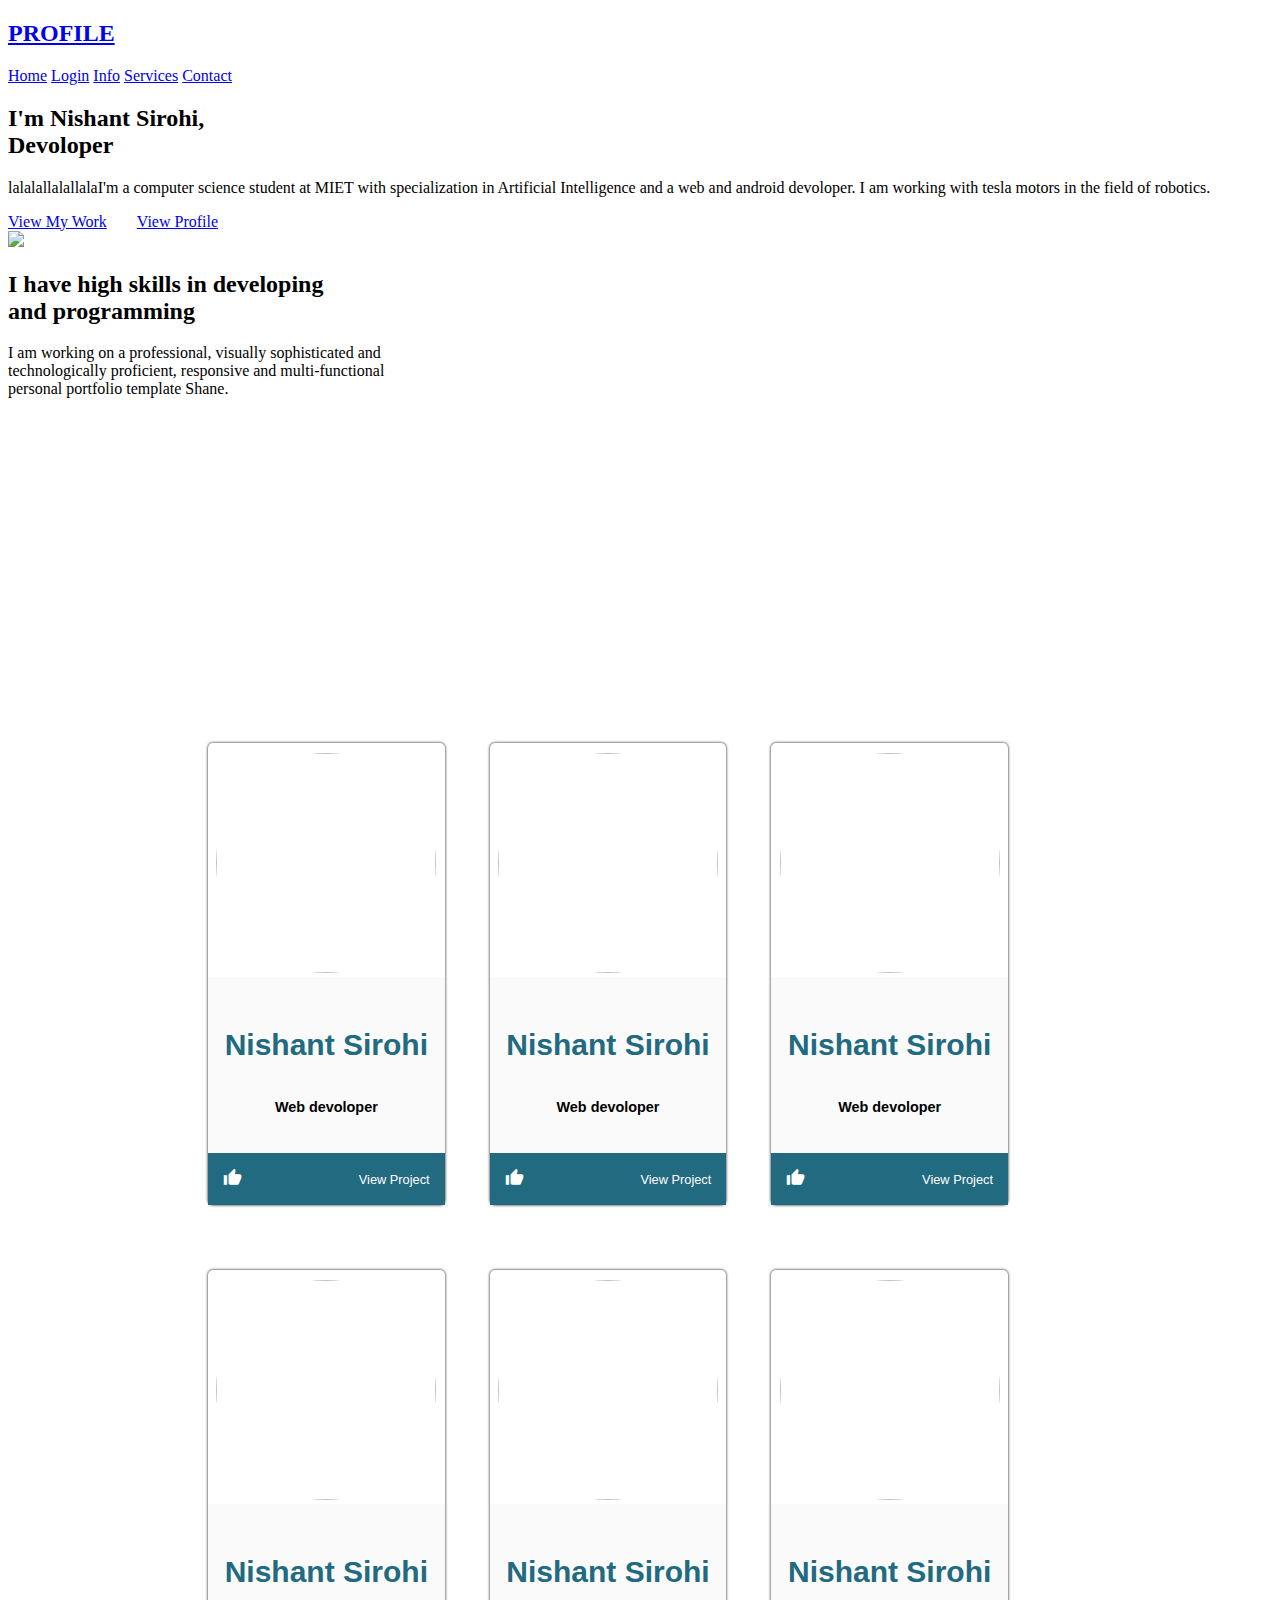
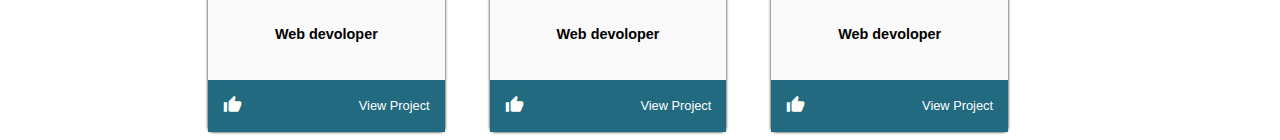
==== index.html @ 34b5896e "Update index.html" ====
<!DOCTYPE html>
<html lang="en" dir="ltr">
  <head>
    <meta charset="utf-8">
    <meta name="viewport" content="width=device-width, initial-scale=1.0">
    <title>Responsive Website Landing Page Design</title>
    <link rel="stylesheet" href="landing.css">
    <link rel="stylesheet" href="https://cdnjs.cloudflare.com/ajax/libs/font-awesome/5.14.0/css/all.min.css">
    <link rel="stylesheet" href="percentage.css">
    <link rel="stylesheet" href="https://fonts.googleapis.com/icon?family=Material+Icons">
    <link rel="stylesheet" href="card.css">
  </head>
  <body>


    <section>
      <header>
        <h2><a href="#" class="logo">PROFILE</a></h2>
        <div class="navigation">
          <a href="#">Home</a>
          <a href="js.html">Login</a>
          <a href="#">Info</a>
          <a href="#">Services</a>
          <a href="#">Contact</a>
        </div>
      </header>
      <div class="container_content">
        <div class="content">
          <div class="info">
            <h2 >I'm Nishant Sirohi, <br>Devoloper</h2>
            <p>
                lalalallalallalaI'm a computer science student at MIET with 
                specialization in Artificial Intelligence and 
                a web and android devoloper. I am working with 
                tesla motors in the field of robotics. 
            </p>
            <div class="btnall" style="display: flex;  align-items: center; gap: 30px;">
              <a href="#" class="info-btn">View My Work</a>
              <a href="#" class="profile-btn">View Profile</a>
            </div>
          </div>
        </div>
        <div class="mine_image">
          <img src="images" class="image">
        </div>
      </div>
      <div class="media-icons">
        <div class="value_left">
          <h2>
            I have high skills in developing <br>
            and programming
          </h2>
          <p>
            I am working on a professional, visually sophisticated and<br>
            technologically proficient, responsive and multi-functional <br> 
            personal portfolio template Shane. <br><br>
          </p>
        </div>
        <div class="value_right">
          <div class="skill-bars">
            <div class="bar">
              <div class="info">
                <span>HTML</span>
              </div>
              <div class="progress-line html">
                <span></span>
              </div>
            </div>
            <div class="bar">
              <div class="info">
                <span>CSS</span>
              </div>
              <div class="progress-line css">
                <span></span>
              </div>
            </div>
            <div class="bar">
              <div class="info">
                <span>jQuery</span>
              </div>
              <div class="progress-line jquery">
                <span></span>
              </div>
            </div>
            
            
          </div>
        </div>
      </div>
      
    </section>
    <br>
    <br>
    <div class="cards">
      <div class="card">
        <img src="/register.svg" alt="" class="card_image">
        <div class="card_content">
          <h3>Nishant Sirohi</h3>
          <h4>Web devoloper</h4>
        </div>
      <div class="card_info">
        <div>
          <i class="material-icons">thumb_up</i>
        </div>
        <div>
          <a href="" class="card_link">View Project</a>
        </div>
      </div>
      </div>
      <div class="card">
        <img src="/log.svg" alt="" class="card_image">
        <div class="card_content">
          <h3>Nishant Sirohi</h3>
          <h4>Web devoloper</h4>
         
        </div>
      <div class="card_info">
        <div>
          <i class="material-icons">thumb_up</i> 
        </div>
        <div>
          <a href="" class="card_link">View Project</a>
        </div>
      </div>
      </div>
      <div class="card">
        <img src="/annie-spratt-lRcoPGrwkv0-unsplash.jpg" alt="" class="card_image">
        <div class="card_content">
          <h3>Nishant Sirohi</h3>
          <h4>Web devoloper</h4>
         
        </div>
      <div class="card_info">
        <div>
          <i class="material-icons">thumb_up</i>
        </div>
        <div>
          <a href="" class="card_link">View Project</a>
        </div>
      </div>
      </div>
      <div class="card">
        <img src="/ren-ran-bBiuSdck8tU-unsplash.jpg" alt="" class="card_image">
        <div class="card_content">
          <h3>Nishant Sirohi</h3>
          <h4>Web devoloper</h4>
          
        </div>
      <div class="card_info">
        <div>
          <i class="material-icons">thumb_up</i>
        </div>
        <div>
          <a href="" class="card_link">View Project</a>
        </div>
      </div>
      </div>
      <div class="card">
        <img src="/padlock.png" alt="" class="card_image">
        <div class="card_content">
          <h3>Nishant Sirohi</h3>
          <h4>Web devoloper</h4>
          
        </div>
      <div class="card_info">
        <div>
          <i class="material-icons">thumb_up</i>
        </div>
        <div>
          <a href="" class="card_link">View Project</a>
        </div>
      </div>
      </div>
      <div class="card">
        <img src="/avatar.png" alt="" class="card_image">
        <div class="card_content">
          <h3>Nishant Sirohi</h3>
          <h4>Web devoloper</h4>
          
        </div>
      <div class="card_info">
        <div>
          <i class="material-icons">thumb_up</i> 
        </div>
        <div>
          <a href="" class="card_link">View Project</a>
        </div>
      </div>
      </div>
      
      
    </div>
    

  </body>
</html>
---- percentage.css ----
.skill-bars{
  padding: 45px 30px;
  width: 600px;
  
}
.skill-bars .bar{
  margin: 20px 0;
}
.skill-bars .bar:first-child{
  margin-top: 0px;
}
.skill-bars .bar .info{
  margin-bottom: 5px;
}
.skill-bars .bar .info span{
  font-weight: 500;
  font-size: 17px;
  opacity: 0;
  animation: showText 0.5s 1s linear forwards;
}
@keyframes showText {
  100%{
    opacity: 1;
  }
}
.skill-bars .bar .progress-line{
  height: 10px;
  width: 100%;
  background: white;
  position: relative;
  transform: scaleX(0);
  transform-origin: left;
  border-radius: 10px;
  box-shadow: inset 0 1px 1px rgba(0,0,0,0.05),
              0 1px rgba(255,255,255,0.8);
  animation: animate 1s cubic-bezier(1,0,0.5,1) forwards;
}
@keyframes animate {
  100%{
    transform: scaleX(1);
  }
}
.bar .progress-line span{
  height: 100%;
  position: absolute;
  border-radius: 10px;
  transform: scaleX(0);
  transform-origin: left;
  background: #0C4F60;
  animation: animate 1s 1s cubic-bezier(1,0,0.5,1) forwards;
}
.bar .progress-line.html span{
  width: 90%;
}
.bar .progress-line.css span{
  width: 60%;
}
.bar .progress-line.jquery span{
  width: 85%;
}
.bar .progress-line.python span{
  width: 50%;
}
.bar .progress-line.mysql span{
  width: 75%;
}
.progress-line span::before{
  position: absolute;
  content: "";
  top: -10px;
  right: 0;
  height: 0;
  width: 0;
  border: 7px solid transparent;
  border-bottom-width: 0px;
  border-right-width: 0px;
  border-top-color: #000;
  opacity: 0;
  animation: showText2 0.5s 1.5s linear forwards;
}
.progress-line span::after{
  position: absolute;
  top: -28px;
  right: 0;
  font-weight: 500;
  background: #000;
  color: #fff;
  padding: 1px 8px;
  font-size: 12px;
  border-radius: 3px;
  opacity: 0;
  animation: showText2 0.5s 1.5s linear forwards;
}
@keyframes showText2 {
  100%{
    opacity: 1;
  }
}
.progress-line.html span::after{
  content: "90%";
}
.progress-line.css span::after{
  content: "60%";
}
.progress-line.jquery span::after{
  content: "85%";
}
.progress-line.python span::after{
  content: "50%";
}
.progress-line.mysql span::after{
  content: "75%";
}
---- card.css ----
.cards {
  align-items: center;
  text-align: center;
  max-width: 800px;
  display: grid;
  grid-template-columns: repeat(auto-fill, minmax(225px,1fr));
  gap: 45px;
  font-family: sans-serif;
  padding-left: 200px;
}
.card {
  box-shadow: 0 0 3px rgba(0,0, 0, 1);
  text-align: center;
  align-items: center;
  border-radius: 5px;
  margin-top: 20px;
}
.card:hover{
  transform: scale(1.1);
  transition: 1s ease-in-out;
  box-shadow: 0 0 5px ;
}
.card_image{
  width: 220px;
  height: 220px;
  border-radius: 50%;
  align-items: center;
  text-align: center;
  margin-top: 10px;
}
.card_content {
  line-height: 1.5;
  font-size: 0.9em;
  padding: 15px;
  background: #fafafa;
}
.card_info {
  padding: 15px;
  display: flex;
  justify-content: space-between;
  align-items: center;
  background: #226A80;
  font-size: 0.8em;
  border-bottom: 20x solid #cccccc;

}
.card_info i {
  font-size: 1.5em;
  margin-right: 8px;
  color: white;
}
.card_link {
  color: white;
  text-decoration: none;

}
.card_link:hover{
  color: blue;
  transform: scale(0.5);
  transition: 1s ease;
}
.card_content h3{
  font-size: 30px;
  color: #226A80;
}
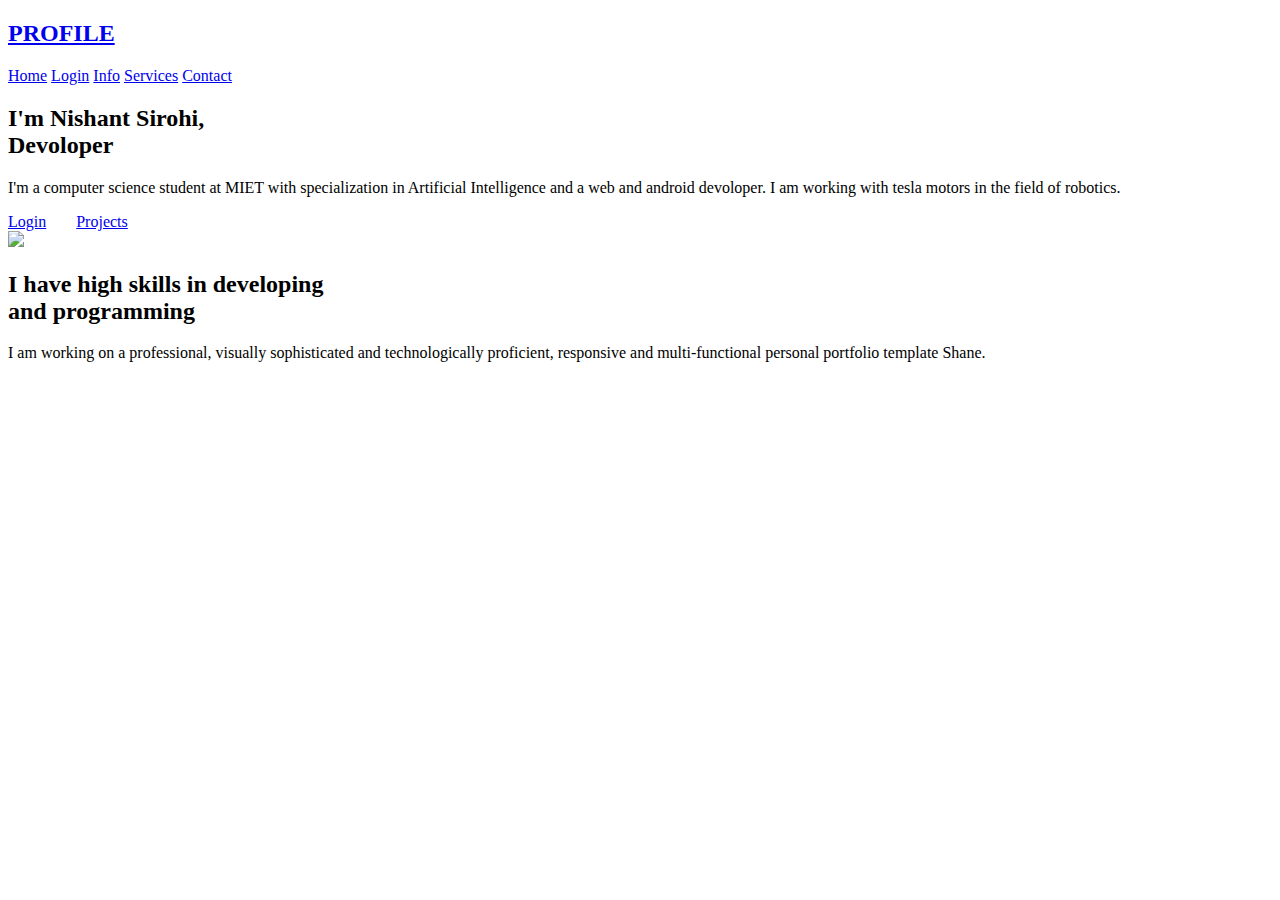
==== commit 3dd5d146: "Update index.html" ====
--- a/index.html
+++ b/index.html
@@ -4,11 +4,11 @@
     <meta charset="utf-8">
     <meta name="viewport" content="width=device-width, initial-scale=1.0">
     <title>Responsive Website Landing Page Design</title>
-    <link rel="stylesheet" href="landing.css">
+    <link rel="stylesheet" href="card.css">
     <link rel="stylesheet" href="https://cdnjs.cloudflare.com/ajax/libs/font-awesome/5.14.0/css/all.min.css">
     <link rel="stylesheet" href="percentage.css">
     <link rel="stylesheet" href="https://fonts.googleapis.com/icon?family=Material+Icons">
-    <link rel="stylesheet" href="card.css">
+    <link rel="stylesheet" href="landing.css">
   </head>
   <body>
 
@@ -29,19 +29,19 @@
           <div class="info">
             <h2 >I'm Nishant Sirohi, <br>Devoloper</h2>
             <p>
-                lalalallalallalaI'm a computer science student at MIET with 
+                I'm a computer science student at MIET with 
                 specialization in Artificial Intelligence and 
                 a web and android devoloper. I am working with 
                 tesla motors in the field of robotics. 
             </p>
             <div class="btnall" style="display: flex;  align-items: center; gap: 30px;">
-              <a href="#" class="info-btn">View My Work</a>
-              <a href="#" class="profile-btn">View Profile</a>
+              <a href="js.html" class="info-btn">Login</a>
+              <a href="project.html" class="profile-btn">Projects</a>
             </div>
           </div>
         </div>
         <div class="mine_image">
-          <img src="images" class="image">
+          <img src="600ec6b06a7a850dfa01a420_gallery-1.jpeg" class="image">
         </div>
       </div>
       <div class="media-icons">
@@ -51,9 +51,9 @@
             and programming
           </h2>
           <p>
-            I am working on a professional, visually sophisticated and<br>
-            technologically proficient, responsive and multi-functional <br> 
-            personal portfolio template Shane. <br><br>
+            I am working on a professional, visually sophisticated and
+            technologically proficient, responsive and multi-functional 
+            personal portfolio template Shane. <br>
           </p>
         </div>
         <div class="value_right">
@@ -91,105 +91,7 @@
     </section>
     <br>
     <br>
-    <div class="cards">
-      <div class="card">
-        <img src="/register.svg" alt="" class="card_image">
-        <div class="card_content">
-          <h3>Nishant Sirohi</h3>
-          <h4>Web devoloper</h4>
-        </div>
-      <div class="card_info">
-        <div>
-          <i class="material-icons">thumb_up</i>
-        </div>
-        <div>
-          <a href="" class="card_link">View Project</a>
-        </div>
-      </div>
-      </div>
-      <div class="card">
-        <img src="/log.svg" alt="" class="card_image">
-        <div class="card_content">
-          <h3>Nishant Sirohi</h3>
-          <h4>Web devoloper</h4>
-         
-        </div>
-      <div class="card_info">
-        <div>
-          <i class="material-icons">thumb_up</i> 
-        </div>
-        <div>
-          <a href="" class="card_link">View Project</a>
-        </div>
-      </div>
-      </div>
-      <div class="card">
-        <img src="/annie-spratt-lRcoPGrwkv0-unsplash.jpg" alt="" class="card_image">
-        <div class="card_content">
-          <h3>Nishant Sirohi</h3>
-          <h4>Web devoloper</h4>
-         
-        </div>
-      <div class="card_info">
-        <div>
-          <i class="material-icons">thumb_up</i>
-        </div>
-        <div>
-          <a href="" class="card_link">View Project</a>
-        </div>
-      </div>
-      </div>
-      <div class="card">
-        <img src="/ren-ran-bBiuSdck8tU-unsplash.jpg" alt="" class="card_image">
-        <div class="card_content">
-          <h3>Nishant Sirohi</h3>
-          <h4>Web devoloper</h4>
-          
-        </div>
-      <div class="card_info">
-        <div>
-          <i class="material-icons">thumb_up</i>
-        </div>
-        <div>
-          <a href="" class="card_link">View Project</a>
-        </div>
-      </div>
-      </div>
-      <div class="card">
-        <img src="/padlock.png" alt="" class="card_image">
-        <div class="card_content">
-          <h3>Nishant Sirohi</h3>
-          <h4>Web devoloper</h4>
-          
-        </div>
-      <div class="card_info">
-        <div>
-          <i class="material-icons">thumb_up</i>
-        </div>
-        <div>
-          <a href="" class="card_link">View Project</a>
-        </div>
-      </div>
-      </div>
-      <div class="card">
-        <img src="/avatar.png" alt="" class="card_image">
-        <div class="card_content">
-          <h3>Nishant Sirohi</h3>
-          <h4>Web devoloper</h4>
-          
-        </div>
-      <div class="card_info">
-        <div>
-          <i class="material-icons">thumb_up</i> 
-        </div>
-        <div>
-          <a href="" class="card_link">View Project</a>
-        </div>
-      </div>
-      </div>
-      
-      
-    </div>
+    
     
 
   </body>
--- a/percentage.css
+++ b/percentage.css
@@ -1,3 +1,4 @@
+
 .skill-bars{
   padding: 45px 30px;
   width: 600px;
@@ -111,3 +112,16 @@
 .progress-line.mysql span::after{
   content: "75%";
 }
+@media (max-width: 1000px){
+  .skill-bars{
+    padding: 45px 30px;
+    width: 100%;
+    
+  }
+@media (max-width: 560px){
+   .skill-bars{
+    padding: 45px 30px;
+    width: 100%;
+  }
+
+}
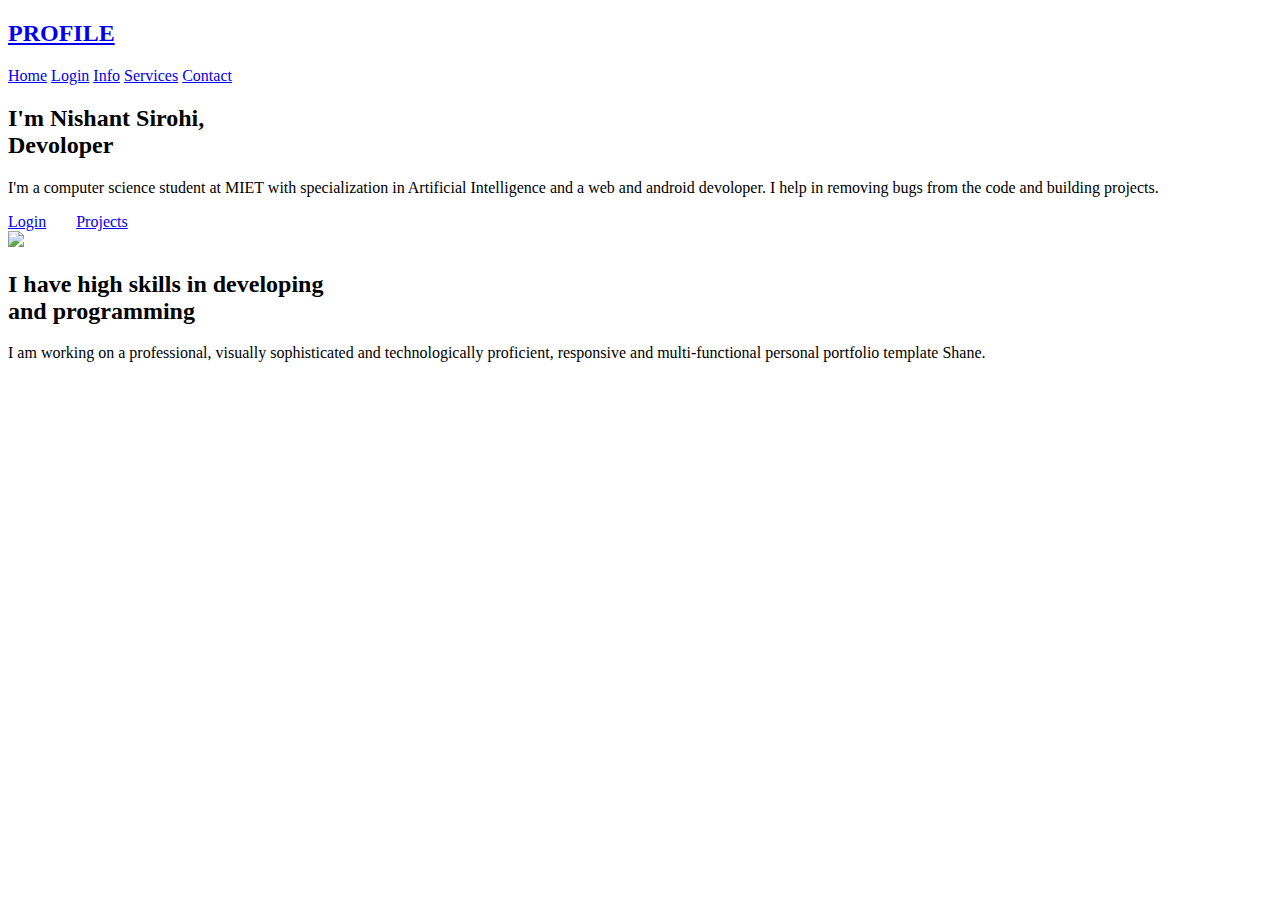
==== commit 80dd46b8: "Update index.html" ====
--- a/index.html
+++ b/index.html
@@ -3,7 +3,7 @@
   <head>
     <meta charset="utf-8">
     <meta name="viewport" content="width=device-width, initial-scale=1.0">
-    <title>Responsive Website Landing Page Design</title>
+    <title>Nishant Sirohi</title>
     <link rel="stylesheet" href="card.css">
     <link rel="stylesheet" href="https://cdnjs.cloudflare.com/ajax/libs/font-awesome/5.14.0/css/all.min.css">
     <link rel="stylesheet" href="percentage.css">
@@ -31,8 +31,9 @@
             <p>
                 I'm a computer science student at MIET with 
                 specialization in Artificial Intelligence and 
-                a web and android devoloper. I am working with 
-                tesla motors in the field of robotics. 
+                a web and android devoloper. I help in removing 
+                bugs from the code and building projects.
+                
             </p>
             <div class="btnall" style="display: flex;  align-items: center; gap: 30px;">
               <a href="js.html" class="info-btn">Login</a>
@@ -41,7 +42,7 @@
           </div>
         </div>
         <div class="mine_image">
-          <img src="600ec6b06a7a850dfa01a420_gallery-1.jpeg" class="image">
+          <img src="WhatsApp Image 2021-08-07 at 21.39.20.jpeg" class="image">
         </div>
       </div>
       <div class="media-icons">
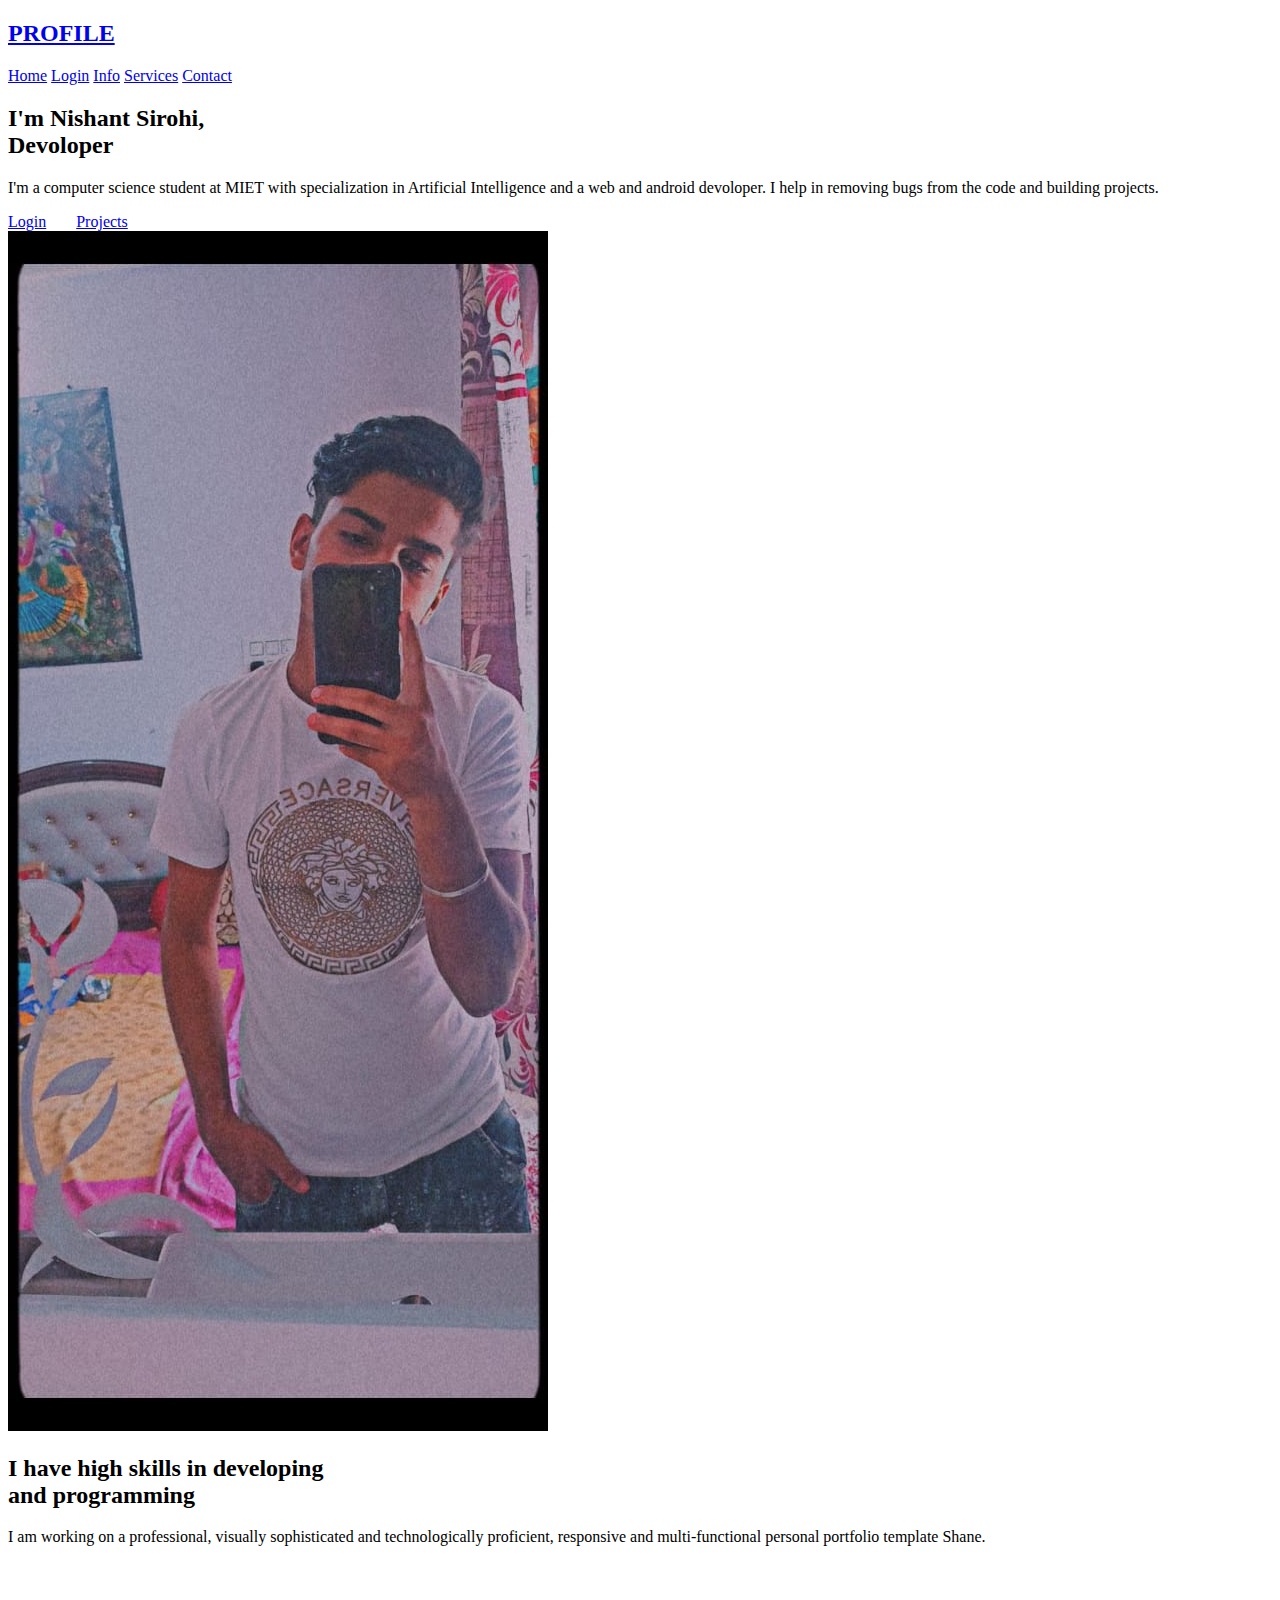
==== commit 02d286a0: "Update index.html" ====
--- a/index.html
+++ b/index.html
@@ -42,7 +42,7 @@
           </div>
         </div>
         <div class="mine_image">
-          <img src="WhatsApp Image 2021-08-07 at 21.39.20.jpeg" class="image">
+          <img src="images/WhatsApp Image 2021-08-07 at 21.39.20.jpeg" class="image">
         </div>
       </div>
       <div class="media-icons">
